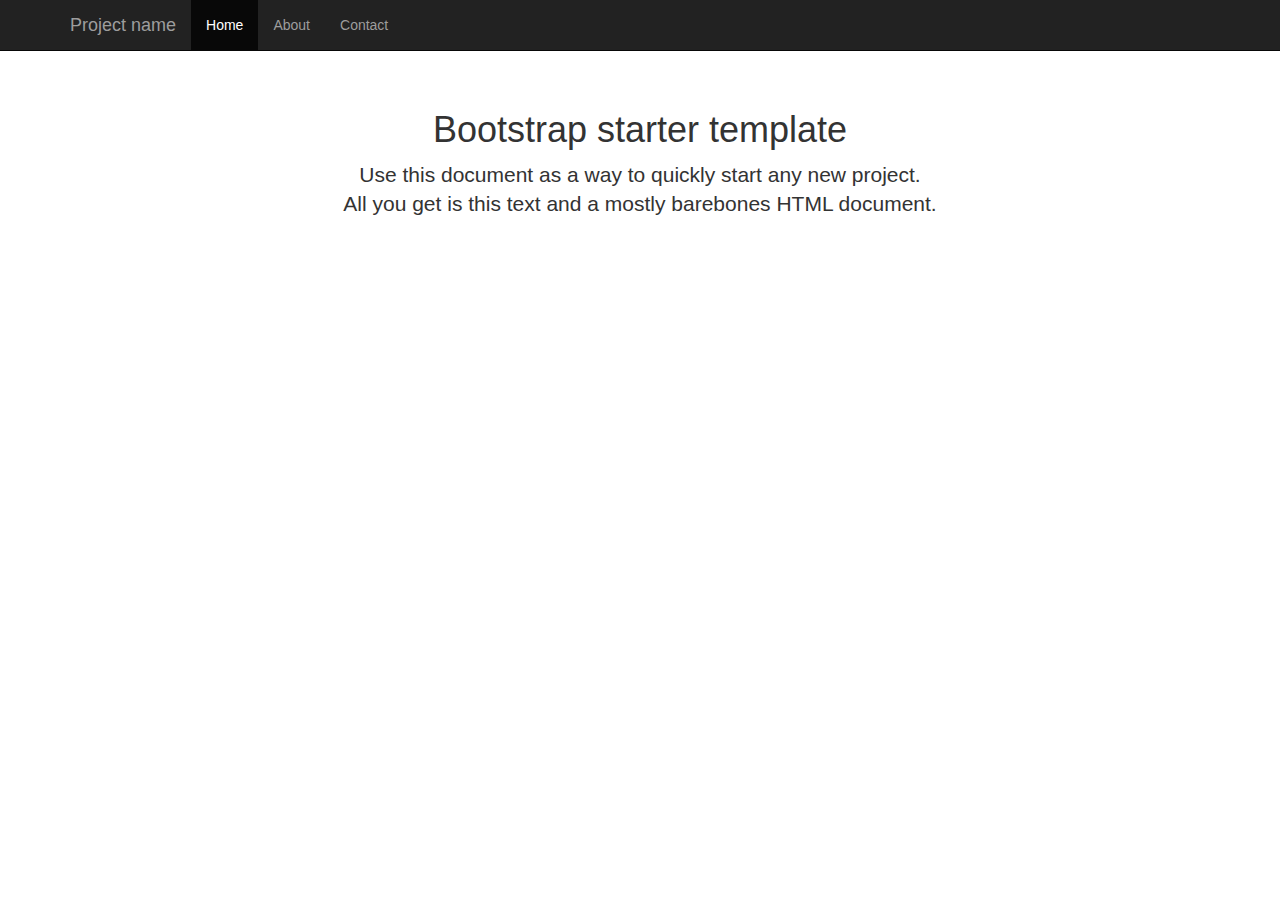
==== src/main/resources/templates/index.html @ 19cb3c50 "Bootstrap 3 starter template added" ====
<!DOCTYPE html>
<html lang="en">
<head>
    <meta charset="utf-8" />
    <meta http-equiv="X-UA-Compatible" content="IE=edge" />
    <meta name="viewport" content="width=device-width, initial-scale=1" />
    <meta name="description" content="" />
    <meta name="author" content="" />
    <title>Starter Template for Bootstrap</title>

    <!-- Bootstrap core CSS -->
    <link href="https://maxcdn.bootstrapcdn.com/bootstrap/3.3.7/css/bootstrap.min.css" rel="stylesheet" />

    <!-- Custom styles for this template -->
    <style>
        body {
            padding-top: 50px;
        }

        .starter-template {
            padding: 40px 15px;
            text-align: center;
        }
    </style>

    <!-- HTML5 shim and Respond.js IE8 support of HTML5 elements and media queries -->
    <!--[if lt IE 9]>
    <script src="https://oss.maxcdn.com/html5shiv/3.7.2/html5shiv.min.js"></script>
    <script src="https://oss.maxcdn.com/respond/1.4.2/respond.min.js"></script>
    <![endif]-->
</head>

<body>

<div class="navbar navbar-inverse navbar-fixed-top" role="navigation">
    <div class="container">
        <div class="navbar-header">
            <button type="button" class="navbar-toggle collapsed" data-toggle="collapse" data-target=".navbar-collapse">
                <span class="sr-only">Toggle navigation</span>
                <span class="icon-bar"></span>
                <span class="icon-bar"></span>
                <span class="icon-bar"></span>
            </button>
            <a class="navbar-brand" href="#">Project name</a>
        </div>
        <div class="collapse navbar-collapse">
            <ul class="nav navbar-nav">
                <li class="active"><a href="#">Home</a></li>
                <li><a href="#about">About</a></li>
                <li><a href="#contact">Contact</a></li>
            </ul>
        </div><!--/.nav-collapse -->
    </div>
</div>

<div class="container">

    <div class="starter-template">
        <h1>Bootstrap starter template</h1>
        <p class="lead">
            Use this document as a way to quickly start any new project.<br /> All you get is this text and a
            mostly barebones HTML document.
        </p>
    </div>

</div><!-- /.container -->

<!-- Bootstrap core JavaScript
================================================== -->
<!-- Placed at the end of the document so the pages load faster -->
<script src="https://ajax.googleapis.com/ajax/libs/jquery/1.11.1/jquery.min.js"></script>
<script src="https://maxcdn.bootstrapcdn.com/bootstrap/3.3.7/js/bootstrap.min.js"></script>
</body>
</html>
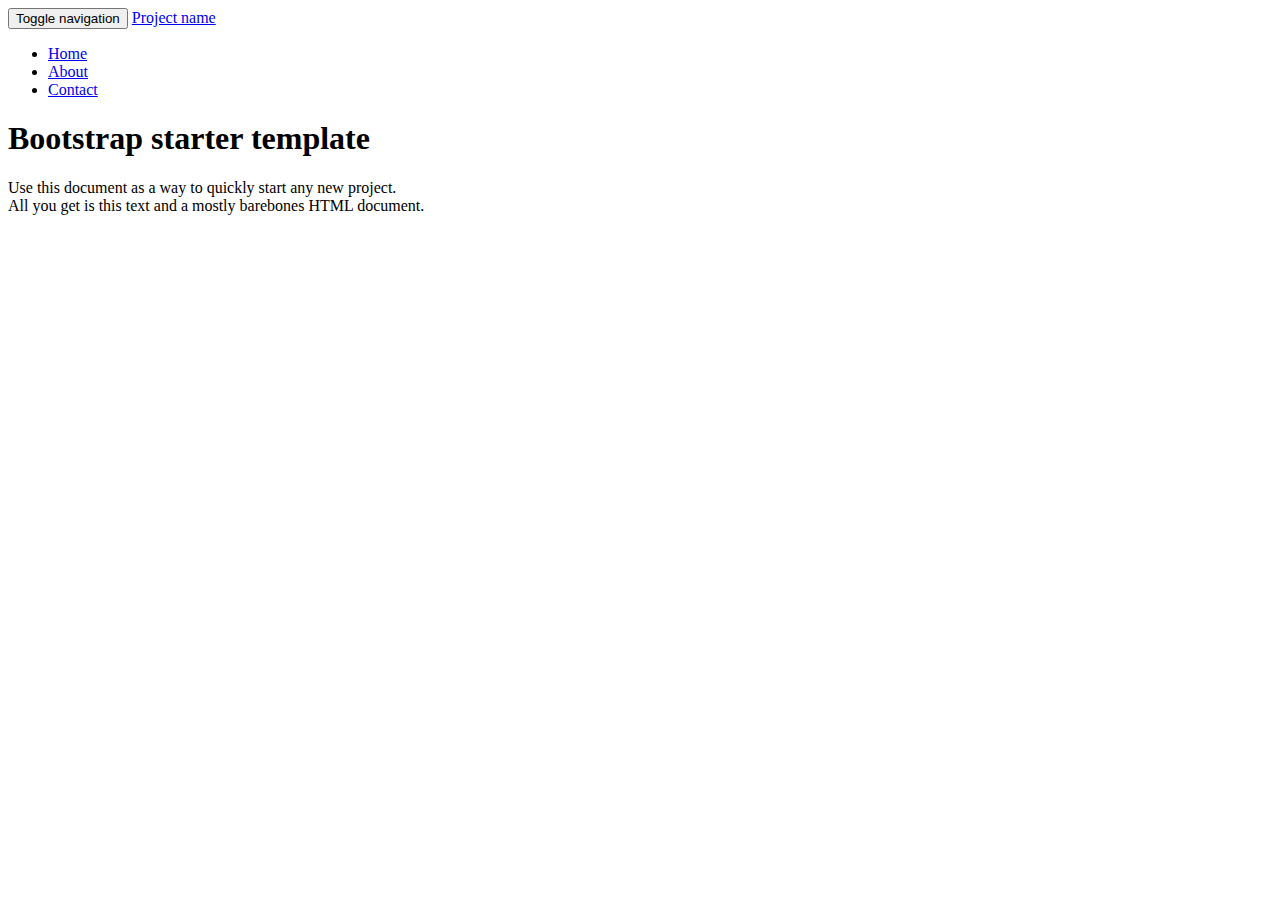
==== commit 7b4d16cb: "Changing CSS/JS from remote to local" ====
--- a/src/main/resources/templates/index.html
+++ b/src/main/resources/templates/index.html
@@ -1,27 +1,18 @@
 <!DOCTYPE html>
-<html lang="en">
+<html lang="en" xmlns:th="https://www.thymeleaf.org">
 <head>
     <meta charset="utf-8" />
     <meta http-equiv="X-UA-Compatible" content="IE=edge" />
     <meta name="viewport" content="width=device-width, initial-scale=1" />
     <meta name="description" content="" />
     <meta name="author" content="" />
-    <title>Starter Template for Bootstrap</title>
+    <title>f6rnando | Index</title>
 
     <!-- Bootstrap core CSS -->
-    <link href="https://maxcdn.bootstrapcdn.com/bootstrap/3.3.7/css/bootstrap.min.css" rel="stylesheet" />
+    <link th:href="@{/webjars/bootstrap/3.3.7/css/bootstrap.css}" rel="stylesheet" media="screen" />
 
-    <!-- Custom styles for this template -->
-    <style>
-        body {
-            padding-top: 50px;
-        }
-
-        .starter-template {
-            padding: 40px 15px;
-            text-align: center;
-        }
-    </style>
+    <!-- Custom CSS -->
+    <link type="text/css" th:href="@{/css/styles.css}" rel="stylesheet" media="screen" />
 
     <!-- HTML5 shim and Respond.js IE8 support of HTML5 elements and media queries -->
     <!--[if lt IE 9]>
@@ -68,7 +59,7 @@
 <!-- Bootstrap core JavaScript
 ================================================== -->
 <!-- Placed at the end of the document so the pages load faster -->
-<script src="https://ajax.googleapis.com/ajax/libs/jquery/1.11.1/jquery.min.js"></script>
-<script src="https://maxcdn.bootstrapcdn.com/bootstrap/3.3.7/js/bootstrap.min.js"></script>
+<script th:src="@{/webjars/jquery/3.3.1/jquery.js}"></script>
+<script th:src="@{/webjars/bootstrap/3.3.7/js/bootstrap.js}"></script>
 </body>
 </html>
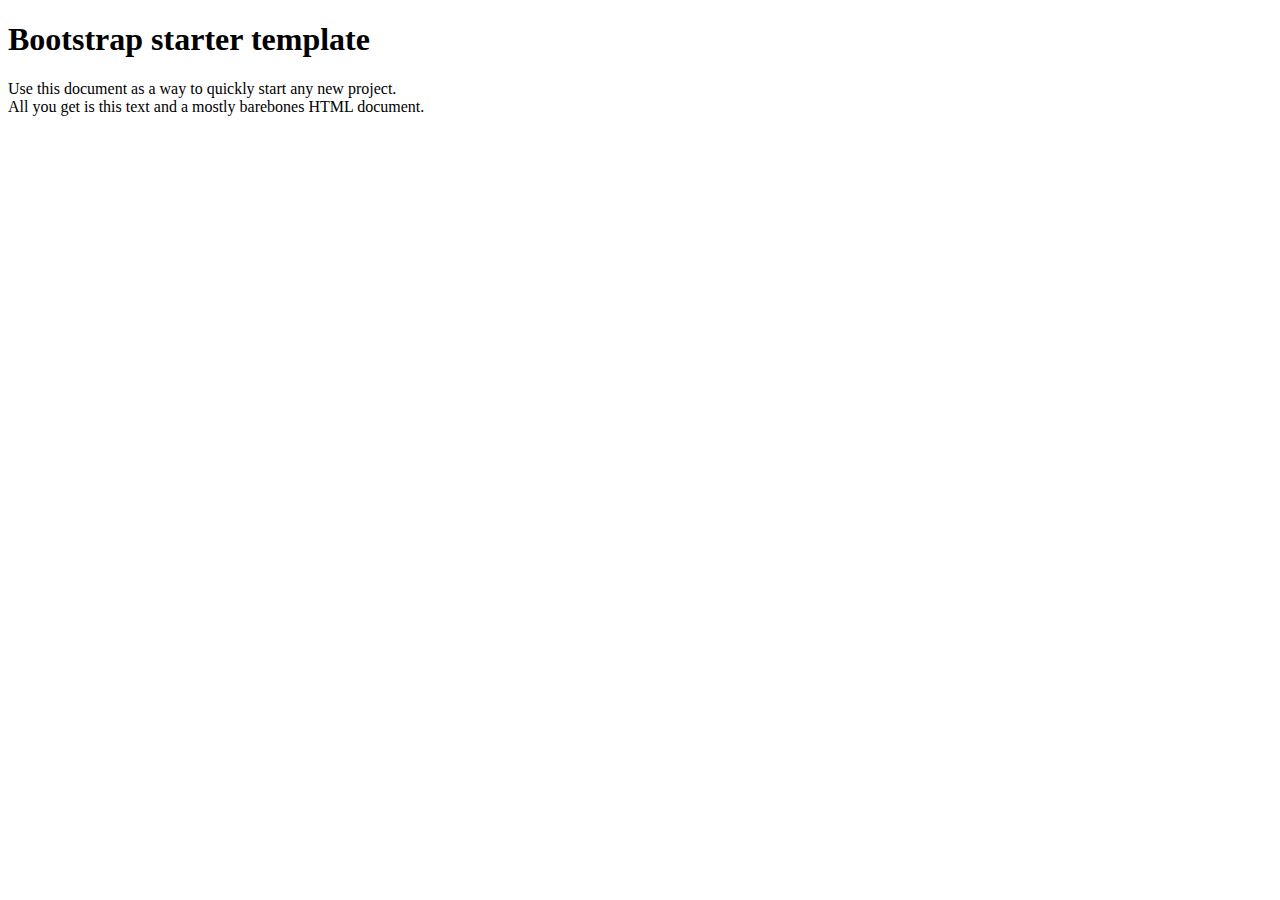
==== commit 262b10b7: "Separating the code in Thymeleaf fragments" ====
--- a/src/main/resources/templates/index.html
+++ b/src/main/resources/templates/index.html
@@ -1,48 +1,11 @@
 <!DOCTYPE html>
 <html lang="en" xmlns:th="https://www.thymeleaf.org">
-<head>
-    <meta charset="utf-8" />
-    <meta http-equiv="X-UA-Compatible" content="IE=edge" />
-    <meta name="viewport" content="width=device-width, initial-scale=1" />
-    <meta name="description" content="" />
-    <meta name="author" content="" />
-    <title>f6rnando | Index</title>
 
-    <!-- Bootstrap core CSS -->
-    <link th:href="@{/webjars/bootstrap/3.3.7/css/bootstrap.css}" rel="stylesheet" media="screen" />
-
-    <!-- Custom CSS -->
-    <link type="text/css" th:href="@{/css/styles.css}" rel="stylesheet" media="screen" />
-
-    <!-- HTML5 shim and Respond.js IE8 support of HTML5 elements and media queries -->
-    <!--[if lt IE 9]>
-    <script src="https://oss.maxcdn.com/html5shiv/3.7.2/html5shiv.min.js"></script>
-    <script src="https://oss.maxcdn.com/respond/1.4.2/respond.min.js"></script>
-    <![endif]-->
-</head>
+<head th:replace="common/header :: common-header" />
 
 <body>
 
-<div class="navbar navbar-inverse navbar-fixed-top" role="navigation">
-    <div class="container">
-        <div class="navbar-header">
-            <button type="button" class="navbar-toggle collapsed" data-toggle="collapse" data-target=".navbar-collapse">
-                <span class="sr-only">Toggle navigation</span>
-                <span class="icon-bar"></span>
-                <span class="icon-bar"></span>
-                <span class="icon-bar"></span>
-            </button>
-            <a class="navbar-brand" href="#">Project name</a>
-        </div>
-        <div class="collapse navbar-collapse">
-            <ul class="nav navbar-nav">
-                <li class="active"><a href="#">Home</a></li>
-                <li><a href="#about">About</a></li>
-                <li><a href="#contact">Contact</a></li>
-            </ul>
-        </div><!--/.nav-collapse -->
-    </div>
-</div>
+<div th:replace="common/navbar :: common-navbar" />
 
 <div class="container">
 
@@ -56,10 +19,7 @@
 
 </div><!-- /.container -->
 
-<!-- Bootstrap core JavaScript
-================================================== -->
-<!-- Placed at the end of the document so the pages load faster -->
-<script th:src="@{/webjars/jquery/3.3.1/jquery.js}"></script>
-<script th:src="@{/webjars/bootstrap/3.3.7/js/bootstrap.js}"></script>
+<div th:replace="common/header :: before-body-script" />
+
 </body>
 </html>
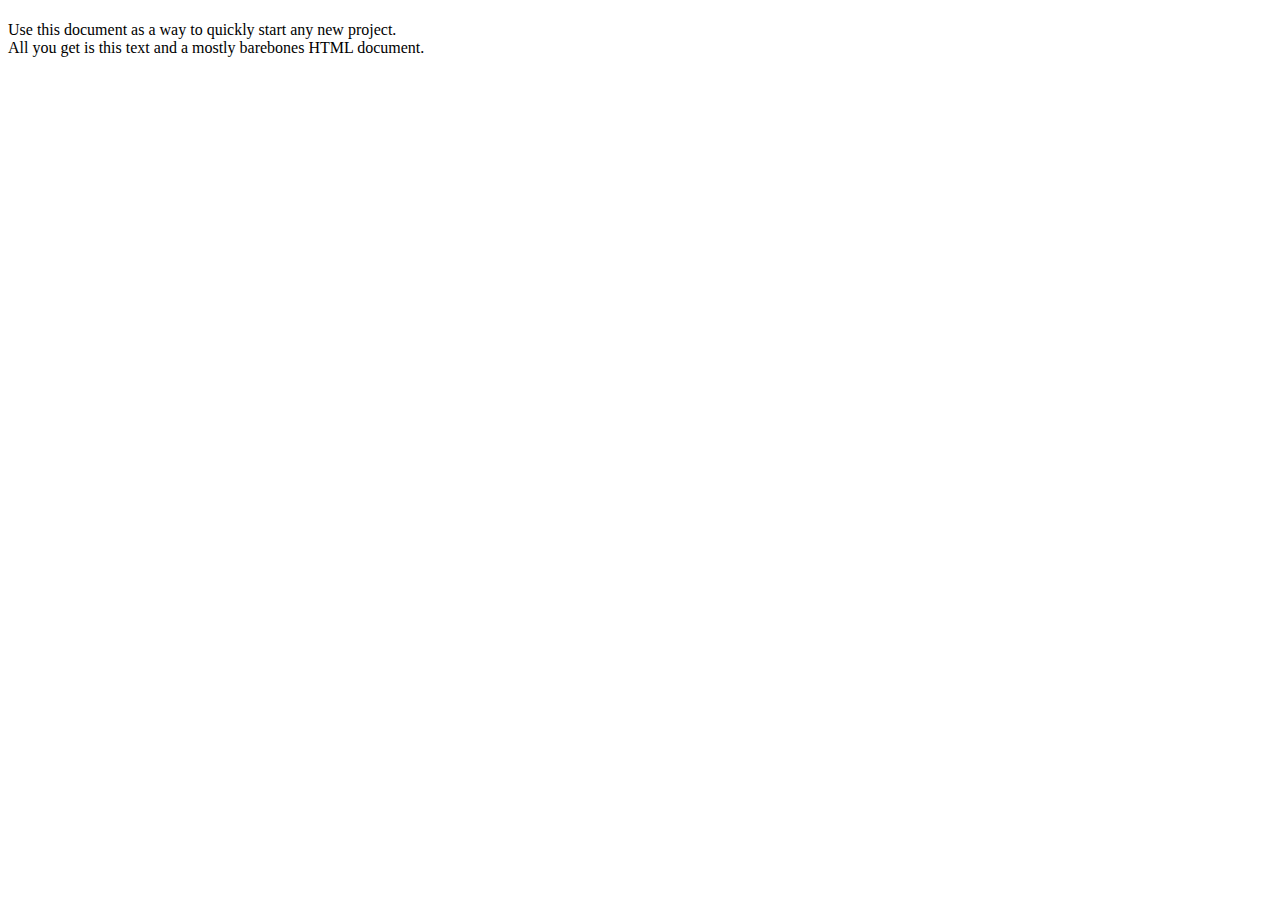
==== commit 1c110cbc: "Setting up I18N" ====
--- a/src/main/resources/templates/index.html
+++ b/src/main/resources/templates/index.html
@@ -10,7 +10,7 @@
 <div class="container">
 
     <div class="starter-template">
-        <h1>Bootstrap starter template</h1>
+        <h1 th:text="#{index.main.callout}"></h1>
         <p class="lead">
             Use this document as a way to quickly start any new project.<br /> All you get is this text and a
             mostly barebones HTML document.
